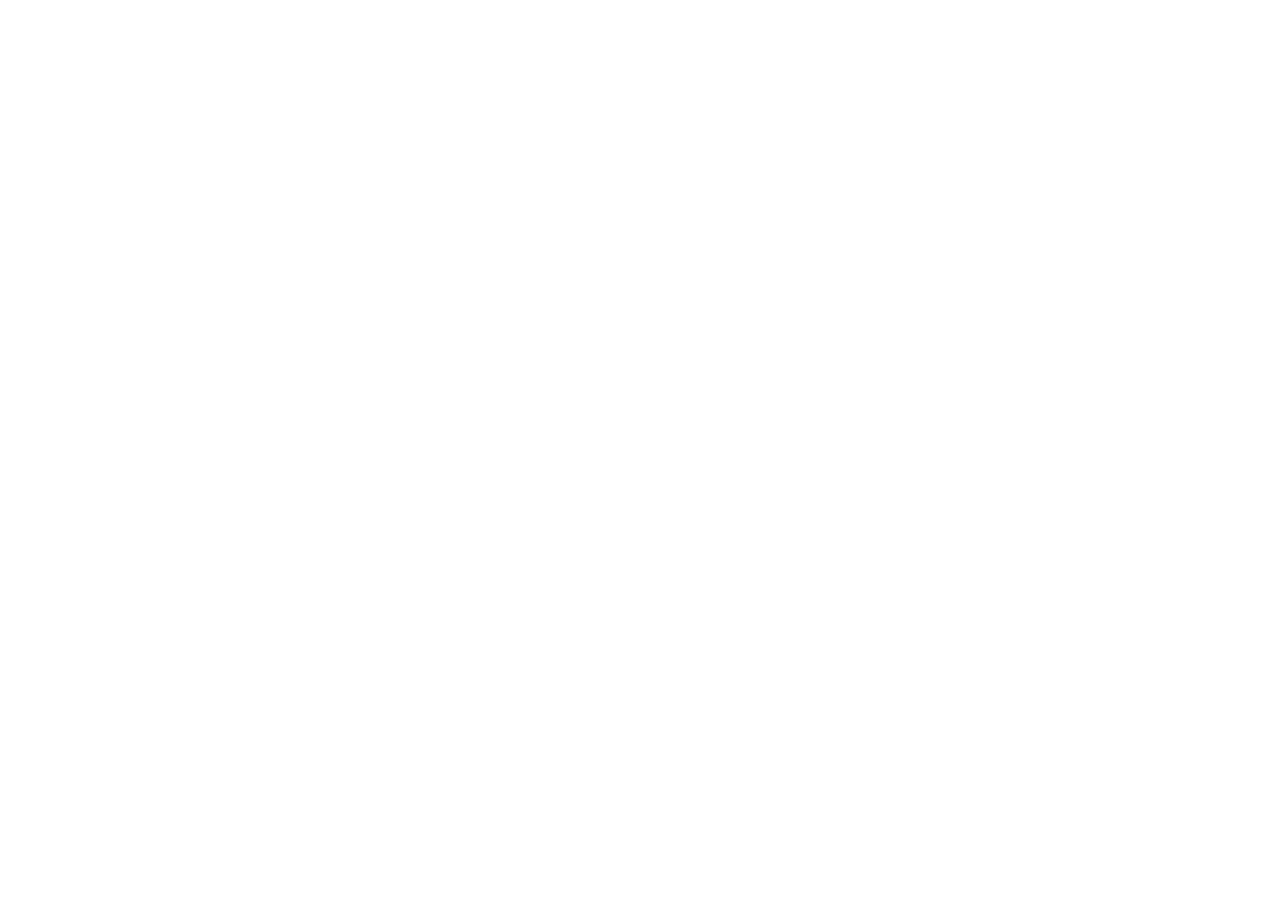
==== index.html @ e2534b76 "add navigation" ====
<!DOCTYPE html>
<html lang="en">
<head>
    <meta charset="UTF-8">
    <meta http-equiv="X-UA-Compatible" content="IE=edge">
    <meta name="viewport" content="width=device-width, initial-scale=1.0">
    <title>Document</title>
    <link rel="stylesheet" href="style.css">
</head>
<body>
    <header>
        <nav>
            <a href="#about"></a>
            <a href="#projects"></a>
            <a href="contact.html"></a>
        </nav>
    </header>
    <main>
        <section id="about">
            <div class="text"></div>
            <figure>
                <figcaption></figcaption>
            </figure>
        </section>
        <section id="projetcts">
            <article>
                <article class="projects">
                    <div class="image"></div>
                    <div class="details">
                        <div class="summary"></div>
                    </div>
                </article>
            </article>
            <article>
                <article class="projects">
                    <div class="image"></div>
                    <div class="details">
                        <div class="summary"></div>
                    </div>
                </article>
            </article>
            <article>
                <article class="projects">
                    <div class="image"></div>
                    <div class="details">
                        <div class="summary"></div>
                    </div>
                </article>
            </article>
        </section>
        <footer></footer>
    </main>    
    <script src="script.js"></script>
</body>
</html>
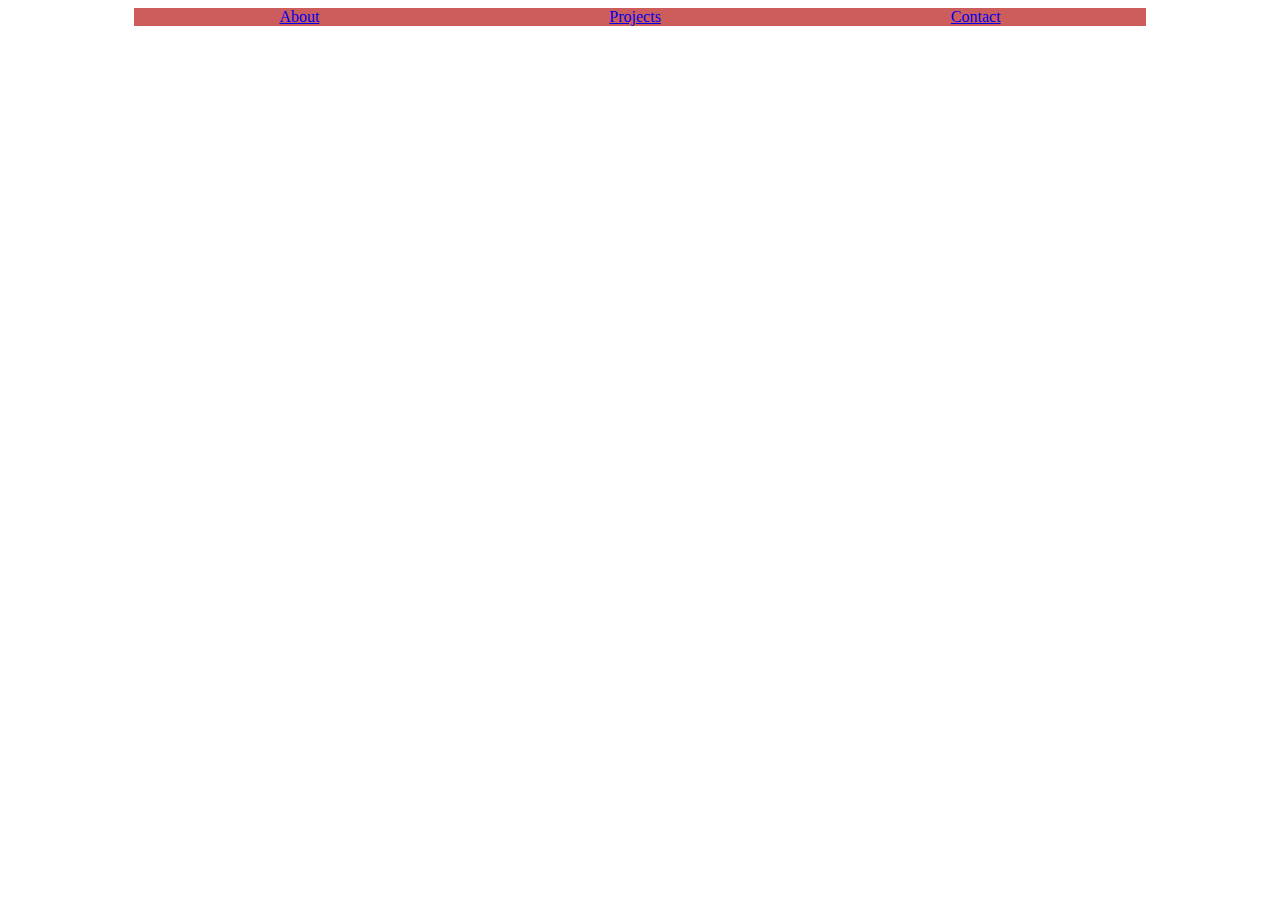
==== commit fc0747b8: "add styling to menu" ====
--- a/index.html
+++ b/index.html
@@ -9,10 +9,10 @@
 </head>
 <body>
     <header>
-        <nav>
-            <a href="#about"></a>
-            <a href="#projects"></a>
-            <a href="contact.html"></a>
+        <nav id="menu">
+            <a class="about" href="#about">About</a>
+            <a class="projects" href="#projects">Projects</a>
+            <a class="contact" href="contact.html">Contact</a>
         </nav>
     </header>
     <main>
--- a/style.css
+++ b/style.css
@@ -0,0 +1,9 @@
+#menu{
+    width: 80%;
+    margin-left: auto;
+    margin-right: auto;
+    display: flex;
+    flex-direction: row;
+    justify-content: space-around;
+    background-color: indianred;
+}
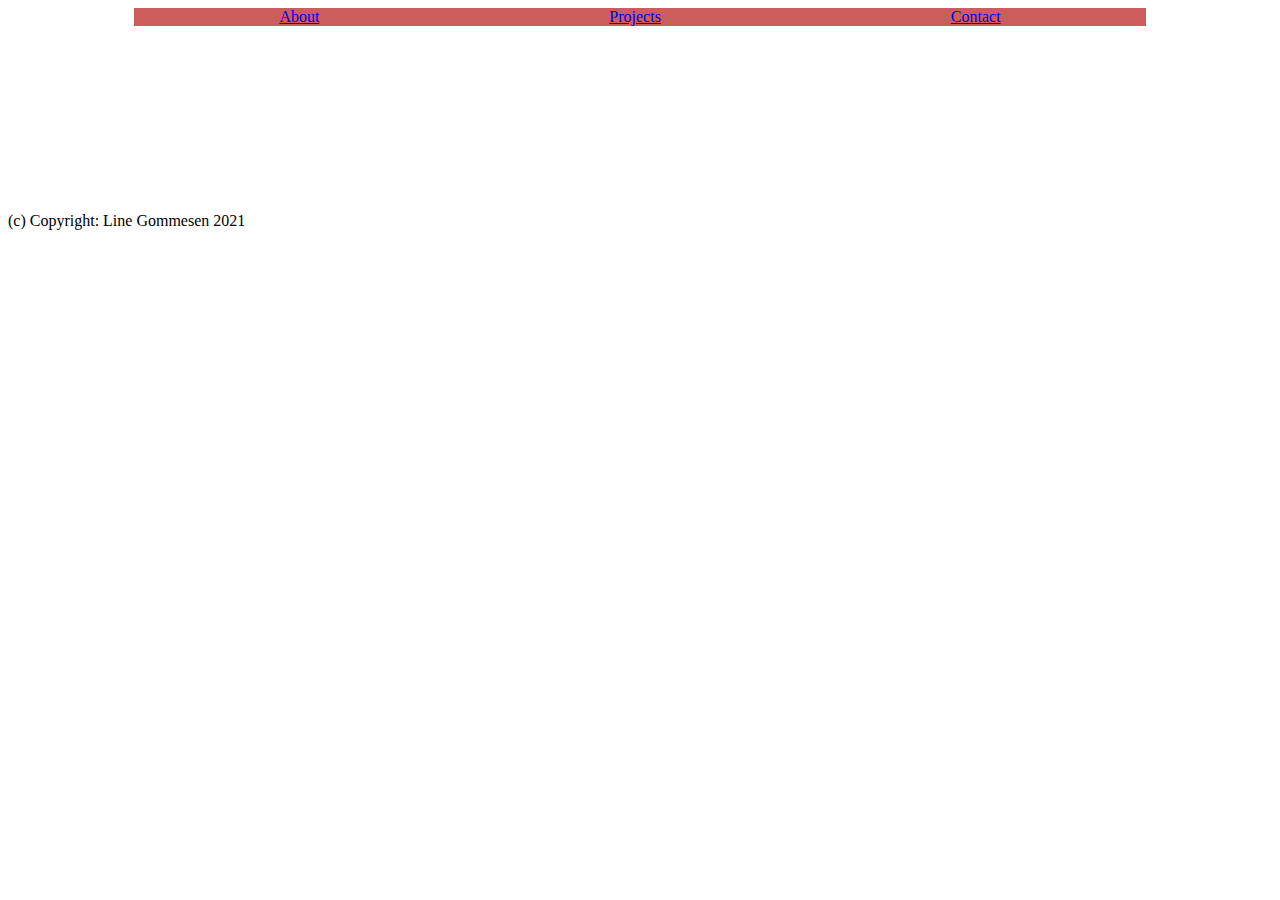
==== commit aa364dea: "add footer text" ====
--- a/index.html
+++ b/index.html
@@ -9,7 +9,7 @@
 </head>
 <body>
     <header>
-        <nav id="menu">
+        <nav class="menu">
             <a class="about" href="#about">About</a>
             <a class="projects" href="#projects">Projects</a>
             <a class="contact" href="contact.html">Contact</a>
@@ -19,6 +19,7 @@
         <section id="about">
             <div class="text"></div>
             <figure>
+                <video src=""></video>
                 <figcaption></figcaption>
             </figure>
         </section>
@@ -48,7 +49,7 @@
                 </article>
             </article>
         </section>
-        <footer></footer>
+        <footer>(c) Copyright: Line Gommesen 2021</footer>
     </main>    
     <script src="script.js"></script>
 </body>
--- a/style.css
+++ b/style.css
@@ -1,4 +1,4 @@
-#menu{
+.menu{
     width: 80%;
     margin-left: auto;
     margin-right: auto;
